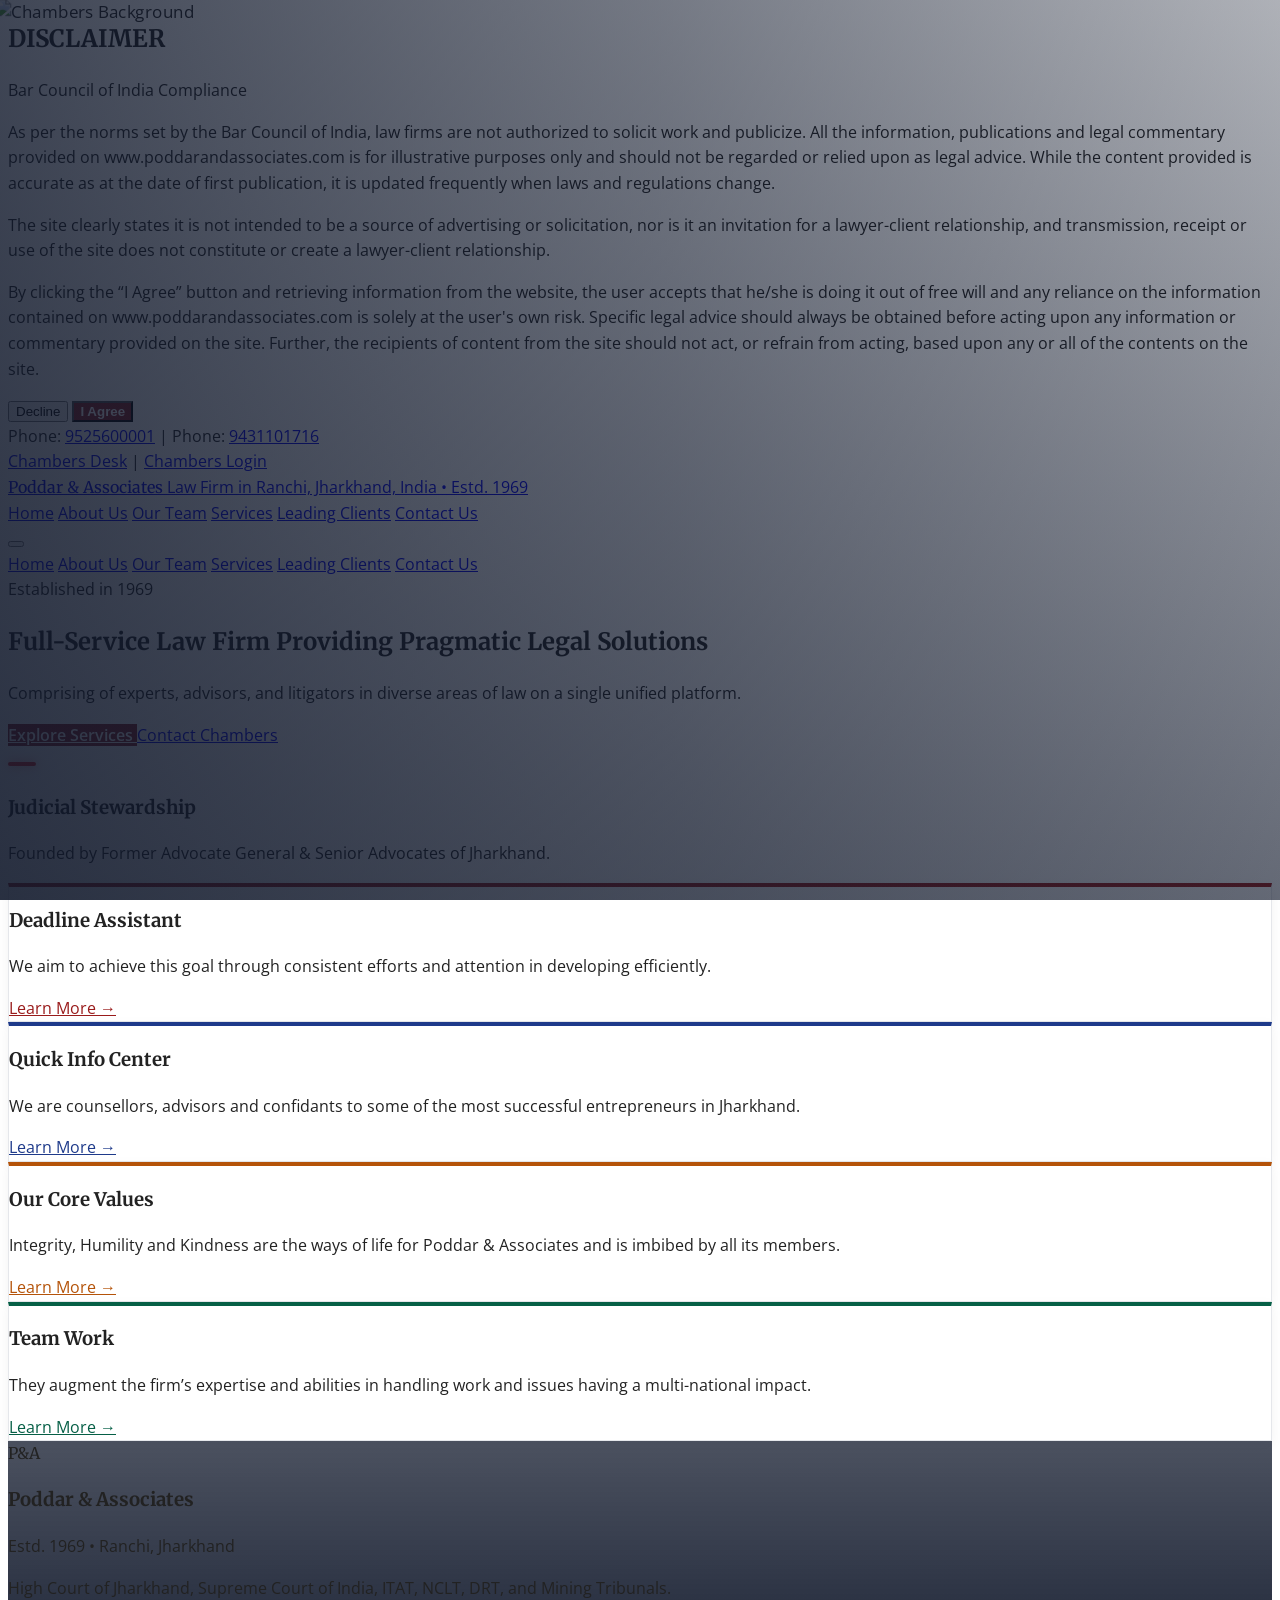
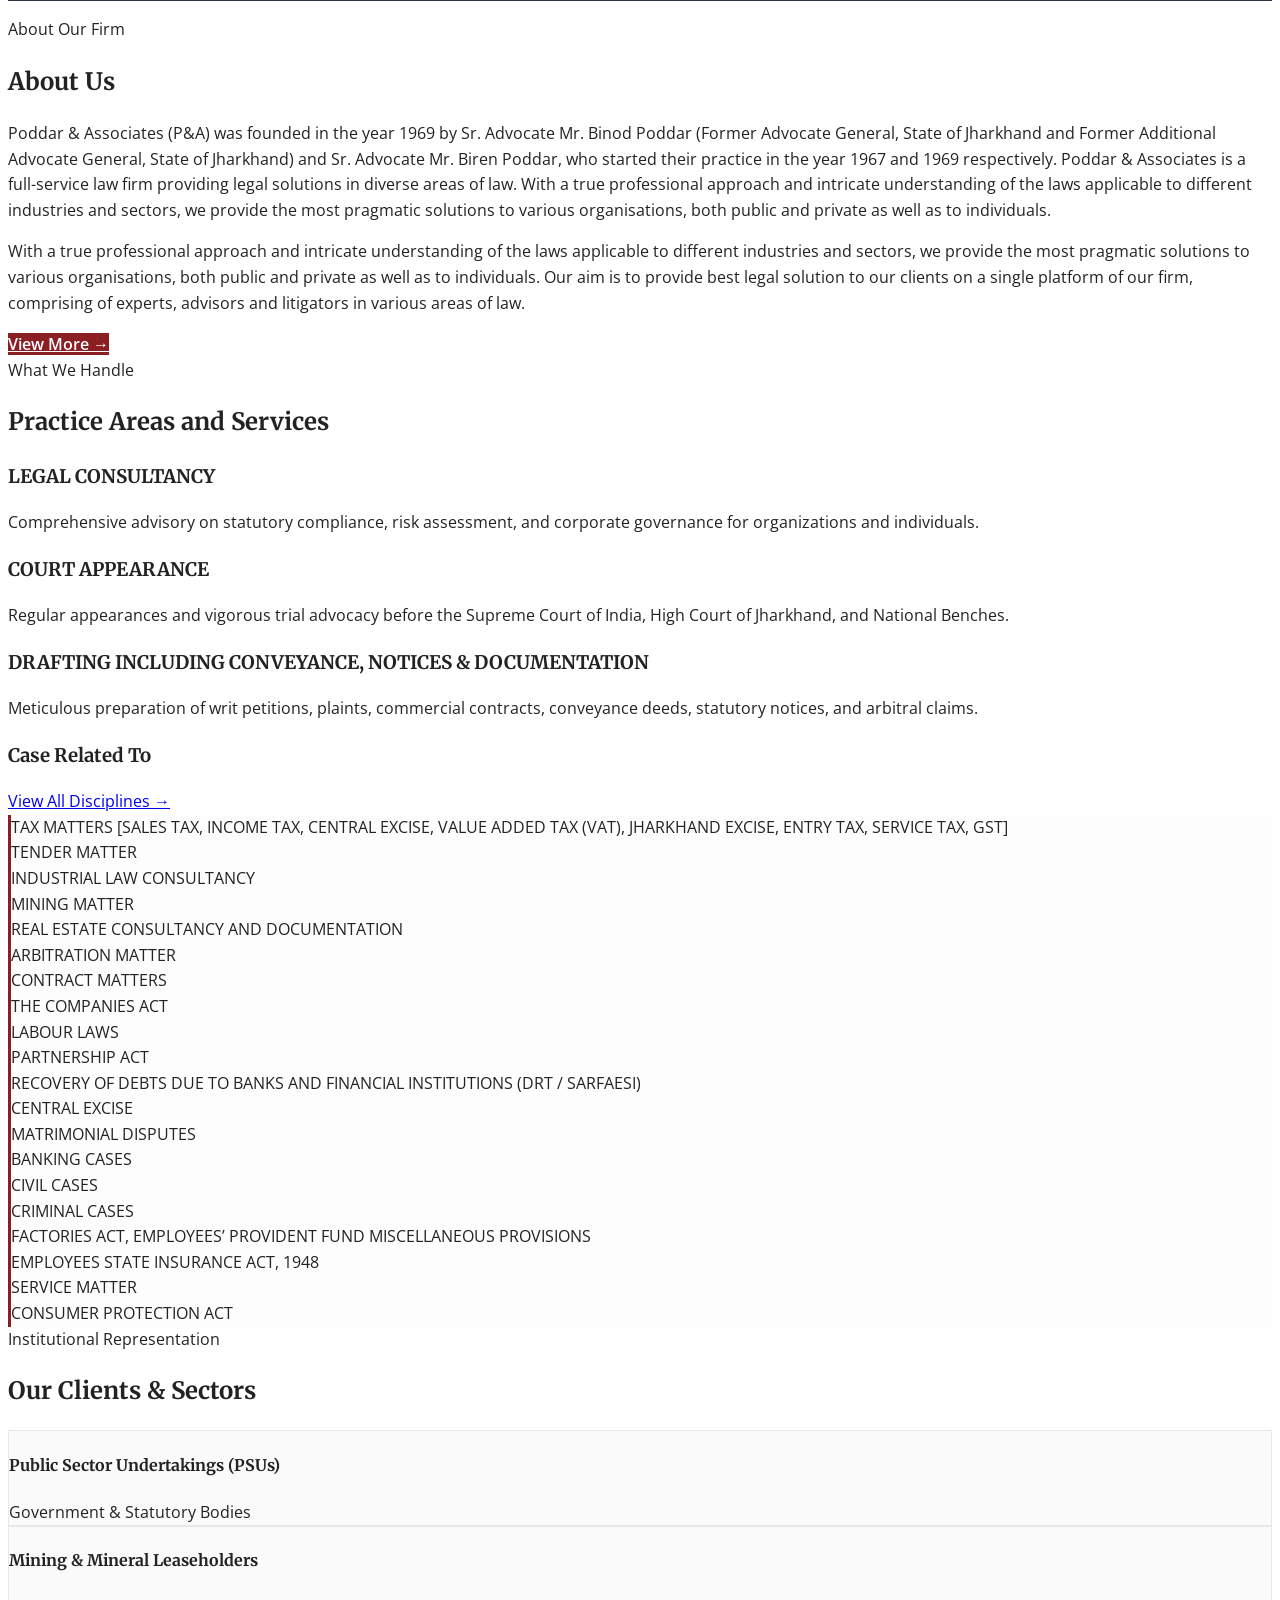
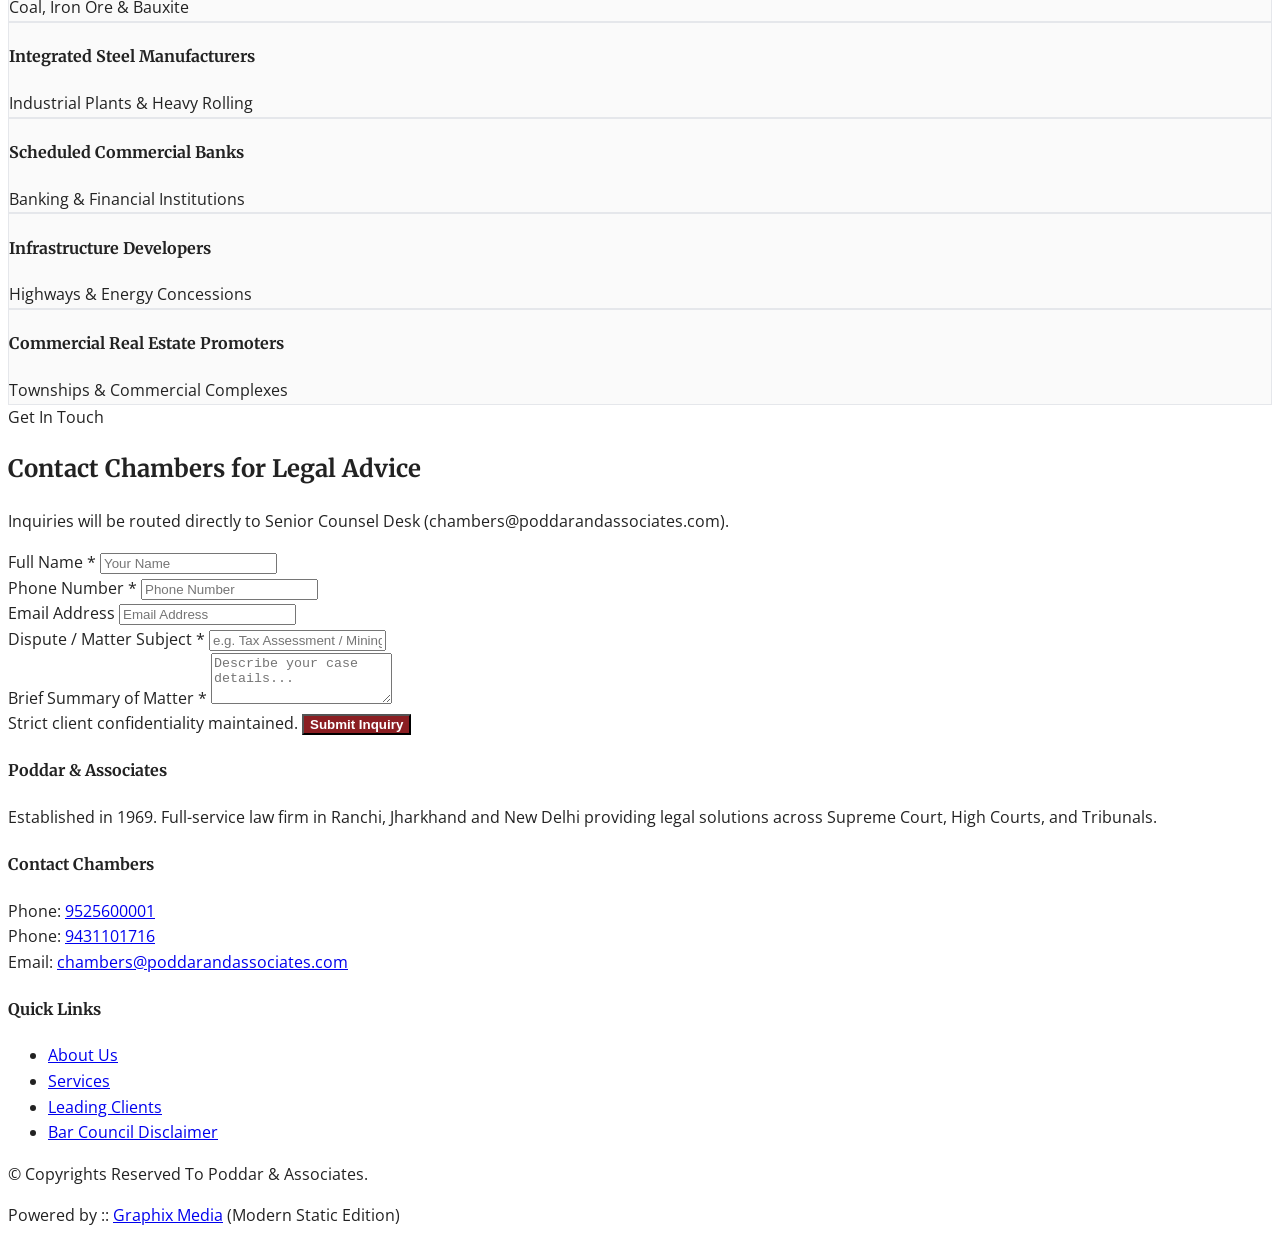
==== classic/index.html @ ffae6d09 "Initial commit: Jain Kishore Associates law firm website (Modern & Classic variants)" ====
<!DOCTYPE html>
<html lang="en">
<head>
  <meta charset="UTF-8">
  <meta name="viewport" content="width=device-width, initial-scale=1.0">
  <title>Poddar & Associates :: Law Firm in Ranchi, Jharkhand, India</title>
  <meta name="description" content="Poddar & Associates (P&A) was founded in 1969 by Sr. Advocate Mr. Binod Poddar and Sr. Advocate Mr. Biren Poddar. Full-service law firm in Ranchi, Jharkhand.">

  <!-- Tailwind CSS CDN -->
  <script src="https://cdn.tailwindcss.com"></script>
  <!-- Lucide Icons -->
  <script src="https://unpkg.com/lucide@latest"></script>
  <!-- Classic Stylesheet -->
  <link rel="stylesheet" href="css/styles.css">
</head>
<body class="bg-white text-slate-800" data-page="home">

  <!-- =========================================================================
       1. MANDATORY BCI DISCLAIMER MODAL
       ========================================================================= -->
  <div id="bciModal" class="fixed inset-0 z-50 bg-black/80 hidden items-center justify-center p-4">
    <div class="bg-white max-w-2xl w-full rounded-lg p-6 sm:p-8 border-t-4 border-red-800 shadow-2xl relative">
      <div class="text-center mb-4">
        <h2 id="classicBciTitle" class="serif-font text-2xl font-bold text-red-900 mb-1">DISCLAIMER</h2>
        <span id="classicBciSubtitle" class="text-xs uppercase tracking-wider text-slate-500 font-semibold">Bar Council of India Compliance</span>
      </div>
      <div id="classicBciBody" class="text-xs text-slate-600 leading-relaxed space-y-3 max-h-60 overflow-y-auto pr-2 border-y border-slate-200 py-3 text-justify">
        <p>
          As per the norms set by the Bar Council of India, law firms are not authorized to solicit work and publicize. All the information, publications and legal commentary provided on www.poddarandassociates.com is for illustrative purposes only and should not be regarded or relied upon as legal advice. While the content provided is accurate as at the date of first publication, it is updated frequently when laws and regulations change.
        </p>
        <p>
          The site clearly states it is not intended to be a source of advertising or solicitation, nor is it an invitation for a lawyer-client relationship, and transmission, receipt or use of the site does not constitute or create a lawyer-client relationship.
        </p>
        <p>
          By clicking the “I Agree” button and retrieving information from the website, the user accepts that he/she is doing it out of free will and any reliance on the information contained on www.poddarandassociates.com is solely at the user's own risk. Specific legal advice should always be obtained before acting upon any information or commentary provided on the site. Further, the recipients of content from the site should not act, or refrain from acting, based upon any or all of the contents on the site.
        </p>
      </div>
      <div class="mt-5 flex justify-end space-x-3">
        <button id="bciDeclineBtn" class="px-4 py-2 border border-slate-300 rounded text-xs font-semibold text-slate-600 hover:bg-slate-100">
          Decline
        </button>
        <button id="bciAcceptBtn" class="btn-classic-red px-6 py-2 rounded text-xs font-bold uppercase tracking-wider">
          I Agree
        </button>
      </div>
    </div>
  </div>

  <!-- =========================================================================
       2. TOP BAR (Faithful to Reference Site)
       ========================================================================= -->
  <div class="bg-slate-900 text-slate-300 text-xs py-2 px-4 border-b border-slate-800">
    <div class="max-w-6xl mx-auto flex flex-col sm:flex-row items-center justify-between gap-2">
      <div class="flex items-center space-x-4">
        <span><i data-lucide="phone" class="w-3.5 h-3.5 inline mr-1 text-red-400"></i> Phone: <a href="tel:9525600001" class="hover:text-white firm-phone1">9525600001</a></span>
        <span>|</span>
        <span><i data-lucide="phone" class="w-3.5 h-3.5 inline mr-1 text-red-400"></i> Phone: <a href="tel:9431101716" class="hover:text-white firm-phone2">9431101716</a></span>
      </div>
      <div class="flex items-center space-x-3">
        <a href="ContactUs.html" class="hover:text-white text-slate-400 font-medium">Chambers Desk</a>
        <span class="text-slate-600">|</span>
        <a href="ContactUs.html" class="text-red-400 font-bold hover:underline">Chambers Login</a>
      </div>
    </div>
  </div>

  <!-- =========================================================================
       3. LOGO HEADER & MAIN NAVIGATION
       ========================================================================= -->
  <header class="bg-white border-b border-slate-200">
    <div class="max-w-6xl mx-auto px-4 py-5 flex items-center justify-between">
      <div>
        <a href="index.html" class="block">
          <span class="classic-firm-name serif-font text-2xl sm:text-3xl font-extrabold text-blue-950 tracking-tight block">
            Poddar <span class="text-red-800">&</span> Associates
          </span>
          <span class="classic-firm-tagline text-xs uppercase tracking-widest text-slate-500 font-semibold block mt-0.5">
            Law Firm in Ranchi, Jharkhand, India • Estd. 1969
          </span>
        </a>
      </div>

      <!-- Desktop Nav -->
      <nav class="hidden lg:flex items-center space-x-7 text-sm font-bold uppercase tracking-wider text-slate-700">
        <a href="index.html" class="text-red-800 border-b-2 border-red-800 pb-1">Home</a>
        <a href="AboutUs.html" class="hover:text-red-800 transition-colors">About Us</a>
        <a href="OurTeam.html" class="hover:text-red-800 transition-colors">Our Team</a>
        <a href="service.html" class="hover:text-red-800 transition-colors">Services</a>
        <a href="#clients" class="hover:text-red-800 transition-colors">Leading Clients</a>
        <a href="ContactUs.html" class="hover:text-red-800 transition-colors">Contact Us</a>
      </nav>

      <!-- Mobile Button -->
      <button id="mobileToggle" class="lg:hidden p-2 text-slate-700 hover:text-red-800 border border-slate-200 rounded">
        <i data-lucide="menu" class="w-6 h-6"></i>
      </button>
    </div>

    <!-- Mobile Dropdown -->
    <div id="mobileNavDropdown" class="hidden lg:hidden border-t border-slate-200 bg-slate-50 px-4 py-3 space-y-2 text-sm font-semibold uppercase">
      <a href="index.html" class="block text-red-800 py-1">Home</a>
      <a href="AboutUs.html" class="block text-slate-700 hover:text-red-800 py-1">About Us</a>
      <a href="OurTeam.html" class="block text-slate-700 hover:text-red-800 py-1">Our Team</a>
      <a href="service.html" class="block text-slate-700 hover:text-red-800 py-1">Services</a>
      <a href="#clients" class="block text-slate-700 hover:text-red-800 py-1">Leading Clients</a>
      <a href="ContactUs.html" class="block text-slate-700 hover:text-red-800 py-1">Contact Us</a>
    </div>
  </header>

  <!-- =========================================================================
       4. HERO BANNER (Classic Reference Layout)
       ========================================================================= -->
  <section class="bg-gradient-to-r from-blue-950 via-slate-900 to-blue-900 text-white py-16 px-4 border-b-4 border-red-800 relative overflow-hidden">
    <!-- Hero Media Background Carousel (Infinite Loop) -->
    <div id="heroCarouselBg">
      <div id="heroSlidesTrack" class="w-full h-full relative">
        <!-- Rendered dynamically via main.js from data.js -->
      </div>
      <div class="hero-classic-overlay"></div>
    </div>

    <div class="max-w-6xl mx-auto flex flex-col md:flex-row items-center justify-between gap-8 relative z-10">
      <div class="max-w-2xl">
        <span class="inline-block bg-red-800 text-white text-xs uppercase tracking-widest font-bold px-3 py-1 rounded mb-3">
          Established in 1969
        </span>
        <h1 id="classicHeroHeadline" class="serif-font text-3xl sm:text-4xl font-bold leading-tight mb-4">
          Poddar & Associates
        </h1>
        <p id="classicHeroSubtitle" class="text-slate-200 text-base leading-relaxed mb-6 font-light">
          Providing best legal solution to our clients on a single platform of our firm, comprising of experts, advisors and litigators in various areas of law.
        </p>
        <div class="flex items-center space-x-4 mb-6">
          <a href="service.html" class="btn-classic-red px-6 py-3 rounded text-xs uppercase tracking-wider font-bold">
            Explore Services
          </a>
          <a href="ContactUs.html" class="bg-white/10 hover:bg-white/20 text-white border border-white/30 px-6 py-3 rounded text-xs uppercase tracking-wider font-semibold">
            Contact Chambers
          </a>
        </div>

        <!-- Carousel Dots -->
        <div class="flex items-center space-x-2 pt-2">
          <div id="heroCarouselDots" class="flex items-center space-x-2"></div>
        </div>
      </div>
      <div class="w-full md:w-80 p-6 bg-slate-950/70 border border-white/20 rounded-lg text-center backdrop-blur-md">
        <div class="w-16 h-16 mx-auto mb-3 rounded-full bg-red-800/90 border border-red-400 flex items-center justify-center text-white">
          <i data-lucide="scale" class="w-8 h-8"></i>
        </div>
        <h3 class="serif-font font-bold text-lg text-white mb-1">Judicial Stewardship</h3>
        <p class="text-xs text-slate-300 leading-relaxed">
          Founded by Former Advocate General & Senior Advocates of Jharkhand.
        </p>
      </div>
    </div>
  </section>

  <!-- =========================================================================
       5. THE 4 CLASSIC SIGNATURE FEATURE BLOCKS
       (Deadline Assistant | Quick Info Center | Our Core Values | Team Work)
       ========================================================================= -->
  <section class="py-12 bg-slate-50 border-b border-slate-200">
    <div class="max-w-6xl mx-auto px-4">
      <div id="classicFeaturesContainer" class="grid grid-cols-1 sm:grid-cols-2 lg:grid-cols-4 gap-6">
        <!-- Rendered dynamically from data.js -->
      </div>
    </div>
  </section>

  <!-- =========================================================================
       6. ABOUT US PREVIEW (Matching Reference Site text & image)
       ========================================================================= -->
  <section class="py-16 bg-white border-b border-slate-200">
    <div class="max-w-6xl mx-auto px-4">
      <div class="grid grid-cols-1 md:grid-cols-12 gap-10 items-center">
        <!-- Image Card -->
        <div class="md:col-span-5">
          <div id="classicAboutCard" class="border-4 border-slate-100 rounded-lg shadow-lg overflow-hidden p-6 bg-slate-900 text-white text-center bg-cover bg-center">
            <div class="w-20 h-20 mx-auto rounded-full bg-red-800 flex items-center justify-center serif-font font-bold text-2xl text-white mb-4">
              P&A
            </div>
            <h3 class="serif-font font-bold text-xl text-white">Poddar & Associates</h3>
            <p class="text-xs text-red-400 font-semibold uppercase tracking-wider mt-1">Estd. 1969 • Ranchi, Jharkhand</p>
            <p class="text-xs text-slate-300 mt-4 leading-relaxed font-light">
              High Court of Jharkhand, Supreme Court of India, ITAT, NCLT, DRT, and Mining Tribunals.
            </p>
          </div>
        </div>

        <!-- Text Description -->
        <div class="md:col-span-7">
          <span class="text-xs font-bold uppercase tracking-wider text-red-800 block mb-1">About Our Firm</span>
          <h2 class="serif-font text-2xl sm:text-3xl font-bold text-slate-900 mb-4">About Us</h2>
          <p id="classicAboutPreviewText" class="text-slate-600 text-sm leading-relaxed mb-4 text-justify">
            Poddar & Associates (P&A) was founded in the year 1969 by Sr. Advocate Mr. Binod Poddar (Former Advocate General, State of Jharkhand and Former Additional Advocate General, State of Jharkhand) and Sr. Advocate Mr. Biren Poddar, who started their practice in the year 1967 and 1969 respectively. Poddar & Associates is a full-service law firm providing legal solutions in diverse areas of law.
          </p>
          <p class="text-slate-600 text-sm leading-relaxed mb-6 text-justify">
            With a true professional approach and intricate understanding of the laws applicable to different industries and sectors, we provide the most pragmatic solutions to various organisations, both public and private as well as to individuals. Our aim is to provide best legal solution to our clients on a single platform of our firm, comprising of experts, advisors and litigators in various areas of law.
          </p>
          <a href="AboutUs.html" class="btn-classic-red inline-block px-6 py-2.5 rounded text-xs uppercase tracking-wider font-bold">
            View More &rarr;
          </a>
        </div>
      </div>
    </div>
  </section>

  <!-- =========================================================================
       7. PRACTICE AREAS & SERVICES PREVIEW
       ========================================================================= -->
  <section class="py-16 bg-slate-50 border-b border-slate-200">
    <div class="max-w-6xl mx-auto px-4">
      <div class="text-center max-w-2xl mx-auto mb-10">
        <span class="text-xs font-bold uppercase tracking-wider text-red-800 block mb-1">What We Handle</span>
        <h2 class="serif-font text-2xl sm:text-3xl font-bold text-slate-900">Practice Areas and Services</h2>
      </div>

      <!-- 3 Primary Services -->
      <div id="classicServicesContainer" class="grid grid-cols-1 md:grid-cols-3 gap-6 mb-12">
        <!-- Rendered dynamically -->
      </div>

      <!-- Case Related To Box -->
      <div class="bg-white p-6 sm:p-8 rounded-lg border border-slate-200 shadow-sm">
        <div class="flex items-center justify-between mb-6 pb-3 border-b border-slate-200">
          <h3 class="serif-font font-bold text-xl text-blue-950">Case Related To</h3>
          <a href="service.html" class="text-xs font-bold text-red-800 hover:underline">View All Disciplines &rarr;</a>
        </div>
        <div id="classicCasesContainer" class="grid grid-cols-1 sm:grid-cols-2 gap-x-6">
          <!-- Rendered dynamically -->
        </div>
      </div>
    </div>
  </section>

  <!-- =========================================================================
       8. LEADING CLIENTS & SECTORS
       ========================================================================= -->
  <section id="clients" class="py-16 bg-white border-b border-slate-200">
    <div class="max-w-6xl mx-auto px-4">
      <div class="text-center max-w-2xl mx-auto mb-10">
        <span class="text-xs font-bold uppercase tracking-wider text-red-800 block mb-1">Institutional Representation</span>
        <h2 class="serif-font text-2xl sm:text-3xl font-bold text-slate-900">Our Clients & Sectors</h2>
      </div>

      <div id="classicClientsContainer" class="grid grid-cols-2 sm:grid-cols-3 lg:grid-cols-6 gap-4">
        <!-- Rendered dynamically -->
      </div>
    </div>
  </section>

  <!-- =========================================================================
       9. QUICK INQUIRY FORM (Connected to Centralized data.js email)
       ========================================================================= -->
  <section class="py-16 bg-slate-50 border-b border-slate-200">
    <div class="max-w-4xl mx-auto px-4">
      <div class="bg-white p-8 rounded-lg border border-slate-200 shadow-md">
        <div class="mb-6">
          <span class="text-xs font-bold uppercase tracking-wider text-red-800 block mb-1">Get In Touch</span>
          <h2 class="serif-font text-2xl font-bold text-slate-900">Contact Chambers for Legal Advice</h2>
          <p class="text-xs text-slate-500 mt-1">
            Inquiries will be routed directly to Senior Counsel Desk (<span id="classicDestEmail" class="font-mono font-bold text-red-800"></span>).
          </p>
        </div>

        <div id="classicSuccessNotice" class="hidden mb-4 p-4 rounded bg-emerald-50 border border-emerald-300 text-emerald-800 text-xs"></div>

        <form id="classicConsultationForm" class="space-y-4">
          <div class="grid grid-cols-1 sm:grid-cols-2 gap-4">
            <div>
              <label class="block text-xs font-bold uppercase text-slate-700 mb-1" for="formName">Full Name *</label>
              <input type="text" id="formName" required placeholder="Your Name" class="w-full border border-slate-300 rounded p-2.5 text-xs focus:outline-none focus:border-red-800">
            </div>
            <div>
              <label class="block text-xs font-bold uppercase text-slate-700 mb-1" for="formPhone">Phone Number *</label>
              <input type="tel" id="formPhone" required placeholder="Phone Number" class="w-full border border-slate-300 rounded p-2.5 text-xs focus:outline-none focus:border-red-800">
            </div>
          </div>

          <div class="grid grid-cols-1 sm:grid-cols-2 gap-4">
            <div>
              <label class="block text-xs font-bold uppercase text-slate-700 mb-1" for="formEmail">Email Address</label>
              <input type="email" id="formEmail" placeholder="Email Address" class="w-full border border-slate-300 rounded p-2.5 text-xs focus:outline-none focus:border-red-800">
            </div>
            <div>
              <label class="block text-xs font-bold uppercase text-slate-700 mb-1" for="formSubject">Dispute / Matter Subject *</label>
              <input type="text" id="formSubject" required placeholder="e.g. Tax Assessment / Mining Lease / Tender Dispute" class="w-full border border-slate-300 rounded p-2.5 text-xs focus:outline-none focus:border-red-800">
            </div>
          </div>

          <div>
            <label class="block text-xs font-bold uppercase text-slate-700 mb-1" for="formMessage">Brief Summary of Matter *</label>
            <textarea id="formMessage" rows="3" required placeholder="Describe your case details..." class="w-full border border-slate-300 rounded p-2.5 text-xs focus:outline-none focus:border-red-800"></textarea>
          </div>

          <div class="flex items-center justify-between pt-2">
            <span class="text-[11px] text-slate-500 italic">Strict client confidentiality maintained.</span>
            <button type="submit" class="btn-classic-red px-6 py-2.5 rounded text-xs uppercase font-bold tracking-wider">
              Submit Inquiry
            </button>
          </div>
        </form>
      </div>
    </div>
  </section>

  <!-- =========================================================================
       10. FOOTER (Exact Match to Reference Site)
       ========================================================================= -->
  <footer class="bg-slate-900 text-slate-400 text-xs py-10 border-t border-slate-800">
    <div class="max-w-6xl mx-auto px-4">
      <div class="grid grid-cols-1 sm:grid-cols-3 gap-8 mb-8 pb-8 border-b border-slate-800">
        <div>
          <h4 class="classic-firm-name serif-font font-bold text-white text-base mb-3">Poddar & Associates</h4>
          <p class="classic-footer-summary text-xs leading-relaxed text-slate-400">
            Established in 1969. Full-service law firm providing legal consultancy, court appearances, and documentation in Ranchi, Jharkhand.
          </p>
        </div>

        <div>
          <h4 class="font-bold text-white text-xs uppercase tracking-wider mb-3">Contact Chambers</h4>
          <p class="space-y-1">
            <span>Phone: <a href="tel:9525600001" class="text-red-400 font-semibold firm-phone1">9525600001</a></span><br>
            <span>Phone: <a href="tel:9431101716" class="text-red-400 font-semibold firm-phone2">9431101716</a></span><br>
            <span>Email: <a href="mailto:chambers@poddarandassociates.com" class="text-slate-300 firm-email">chambers@poddarandassociates.com</a></span>
          </p>
        </div>

        <div>
          <h4 class="font-bold text-white text-xs uppercase tracking-wider mb-3">Quick Links</h4>
          <ul class="space-y-1.5">
            <li><a href="AboutUs.html" class="hover:text-white">About Us</a></li>
            <li><a href="service.html" class="hover:text-white">Services</a></li>
            <li><a href="#clients" class="hover:text-white">Leading Clients</a></li>
            <li><a href="#" id="openBciFooter" class="text-red-400 hover:underline">Bar Council Disclaimer</a></li>
          </ul>
        </div>
      </div>

      <div class="flex flex-col sm:flex-row items-center justify-between text-[11px] text-slate-500">
        <p class="classic-footer-copyright">© Copyrights Reserved To Poddar & Associates.</p>
        <p class="mt-2 sm:mt-0">Powered by :: <a href="#" class="text-slate-400 hover:underline">Graphix Media</a> (Modern Static Edition)</p>
      </div>
    </div>
  </footer>

  <!-- Scripts -->
  <script src="js/data.js"></script>
  <script src="js/main.js"></script>
</body>
</html>
---- classic/css/styles.css ----
/* ==========================================================================
   Classic Reference Stylesheet - Poddar & Associates
   Faithful to the visual identity of poddarandassociates.com with modern polish
   ========================================================================== */

@import url('https://fonts.googleapis.com/css2?family=Merriweather:ital,wght@0,300;0,400;0,700;1,400&family=Open+Sans:wght@300;400;600;700&display=swap');

:root {
  --color-primary-navy: #1B355A;
  --color-primary-maroon: #8B1E22;
  --color-accent-gold: #C5A059;
  --color-bg-light: #FFFFFF;
  --color-bg-muted: #F8F9FA;
  --color-border-light: #E5E7EB;
  --color-text-dark: #222222;
  --color-text-muted: #555555;
}

body {
  font-family: 'Open Sans', Arial, sans-serif;
  color: var(--color-text-dark);
  background-color: var(--color-bg-light);
  line-height: 1.6;
}

h1, h2, h3, h4, .serif-font {
  font-family: 'Merriweather', Georgia, serif;
}

/* Classic Button Styles */
.btn-classic-red {
  background-color: #8B1E22;
  color: #FFFFFF;
  font-weight: 600;
  transition: all 0.25s ease;
}
.btn-classic-red:hover {
  background-color: #6E161A;
  color: #FFFFFF;
}

.btn-classic-navy {
  background-color: #1B355A;
  color: #FFFFFF;
  font-weight: 600;
  transition: all 0.25s ease;
}
.btn-classic-navy:hover {
  background-color: #12243D;
  color: #FFFFFF;
}

/* Feature Box Styling (The 4 Signature Blocks) */
.feature-box {
  background: #FFFFFF;
  border: 1px solid #E5E7EB;
  border-top-width: 4px;
  box-shadow: 0 4px 12px rgba(0, 0, 0, 0.05);
  transition: transform 0.25s ease, box-shadow 0.25s ease;
}
.feature-box:hover {
  transform: translateY(-4px);
  box-shadow: 0 10px 20px rgba(0, 0, 0, 0.08);
}

/* Practice Area Checklist Items */
.practice-item {
  border-left: 3px solid #8B1E22;
  background-color: #FDFDFD;
  transition: background-color 0.2s ease, padding-left 0.2s ease;
}
.practice-item:hover {
  background-color: #F8FAFC;
  padding-left: 1.25rem;
  border-left-color: #1B355A;
}

/* Team Card */
.team-card {
  border: 1px solid #E5E7EB;
  background: #FFFFFF;
  transition: box-shadow 0.25s ease;
}
.team-card:hover {
  box-shadow: 0 8px 16px rgba(0, 0, 0, 0.08);
}

/* Client Logo Box */
.client-box {
  border: 1px solid #E5E7EB;
  background: #FAFAFA;
  transition: all 0.2s ease;
}
.client-box:hover {
  background: #FFFFFF;
  border-color: #8B1E22;
}

/* Disclaimer Modal Animation */
.modal-enter {
  opacity: 0;
  transform: scale(0.95);
}
.modal-enter-active {
  opacity: 1;
  transform: scale(1);
  transition: all 0.25s ease-out;
}
.modal-exit-active {
  opacity: 0;
  transform: scale(0.95);
  transition: all 0.2s ease-in;
}

/* ==========================================================================
   CLASSIC HERO CAROUSEL & KEN BURNS EFFECT
   ========================================================================== */
#heroCarouselBg {
  position: absolute;
  inset: 0;
  width: 100%;
  height: 100%;
  overflow: hidden;
  z-index: 0;
}

.hero-slide {
  position: absolute;
  inset: 0;
  width: 100%;
  height: 100%;
  opacity: 0;
  transition: opacity 1.2s cubic-bezier(0.4, 0, 0.2, 1);
  pointer-events: none;
  z-index: 0;
}

.hero-slide.active {
  opacity: 1;
  z-index: 1;
}

.hero-slide img,
.hero-slide video {
  width: 100%;
  height: 100%;
  object-fit: cover;
  transform: scale(1.0);
  transition: transform 7s ease-out;
  opacity: 0.95;
  filter: contrast(1.08) brightness(0.92);
}

.hero-slide.active img,
.hero-slide.active video {
  transform: scale(1.06);
}

.hero-classic-overlay {
  position: absolute;
  inset: 0;
  z-index: 2;
  pointer-events: none;
  background: linear-gradient(90deg, rgba(15,23,42,0.76) 0%, rgba(15,23,42,0.50) 52%, rgba(15,23,42,0.22) 100%),
              linear-gradient(180deg, rgba(15,23,42,0.15) 0%, rgba(15,23,42,0.55) 100%);
}

.hero-carousel-dot {
  cursor: pointer;
  height: 4px;
  border-radius: 9999px;
  transition: all 0.3s ease;
  background-color: rgba(255, 255, 255, 0.35);
  border: none;
  padding: 0;
}

.hero-carousel-dot.active {
  width: 28px !important;
  background-color: #DC2626 !important; /* Classic Crimson Red */
  box-shadow: 0 0 10px rgba(220, 38, 38, 0.5);
}
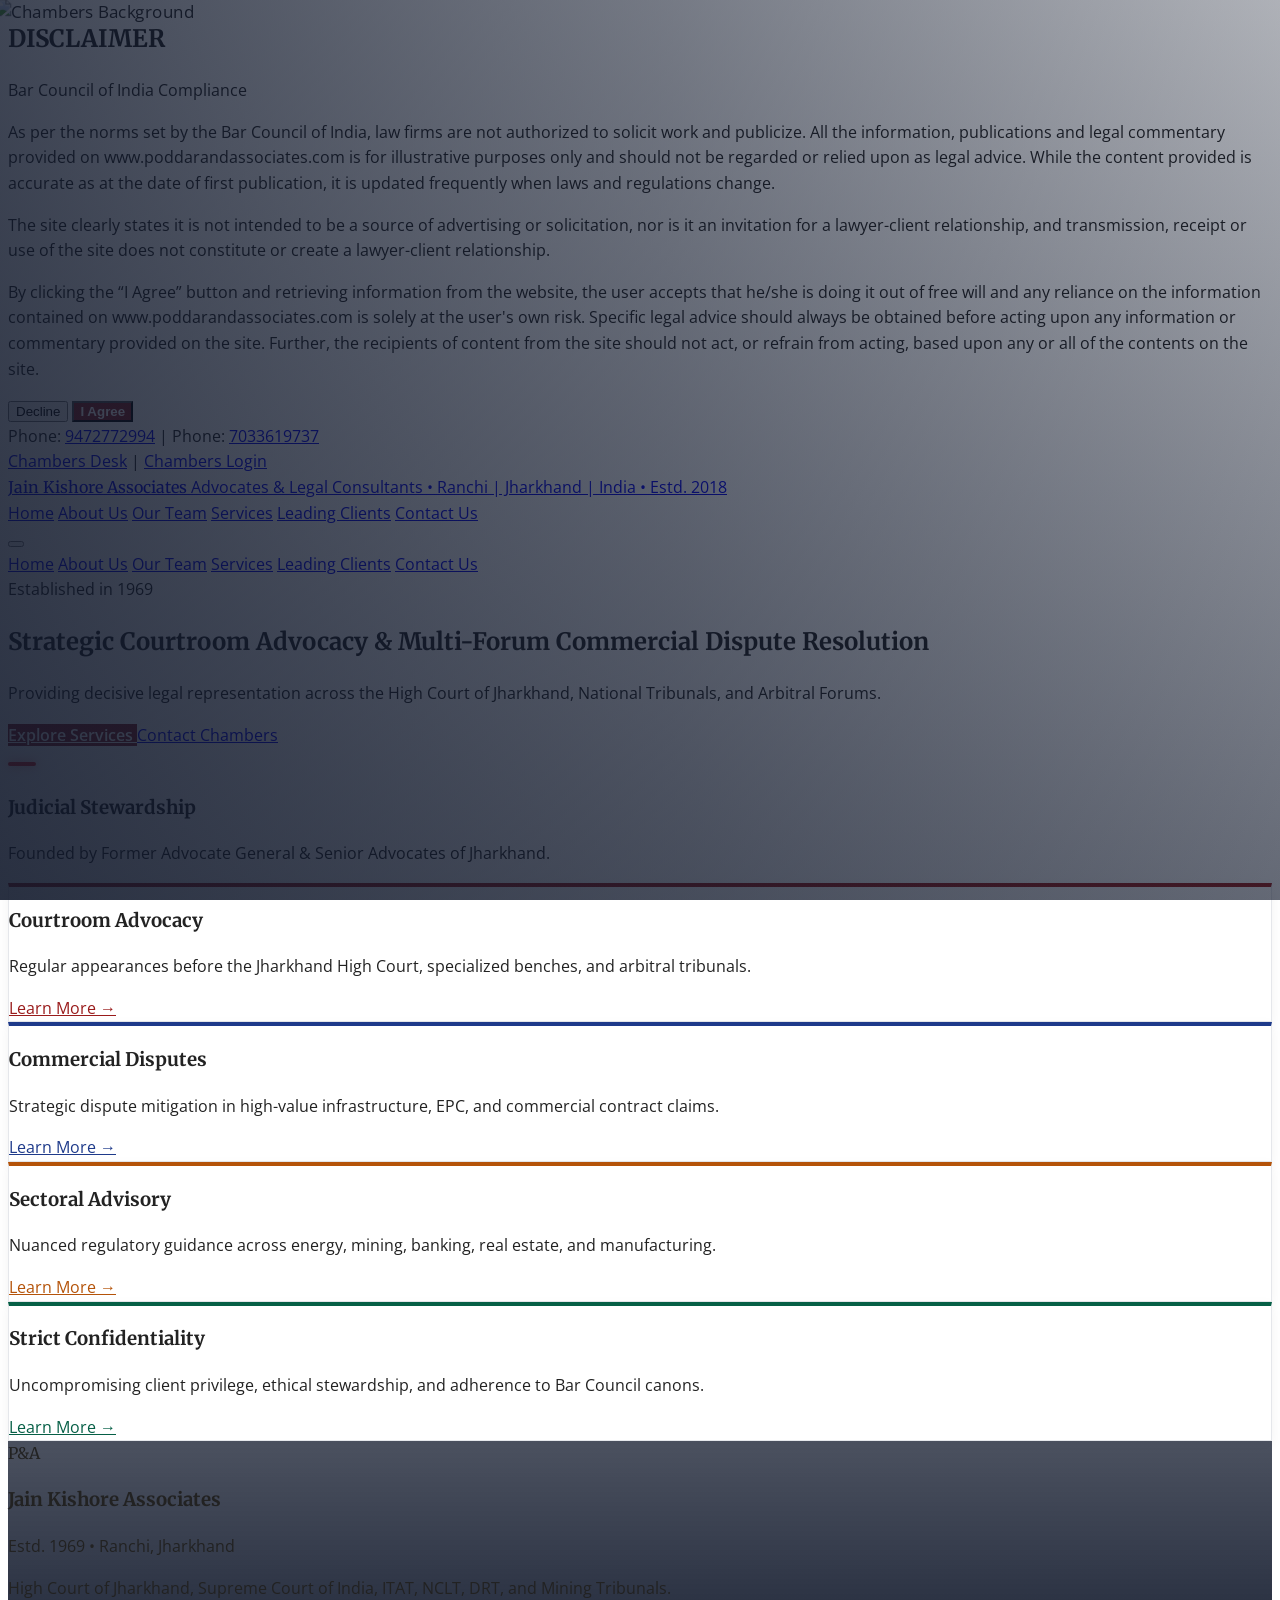
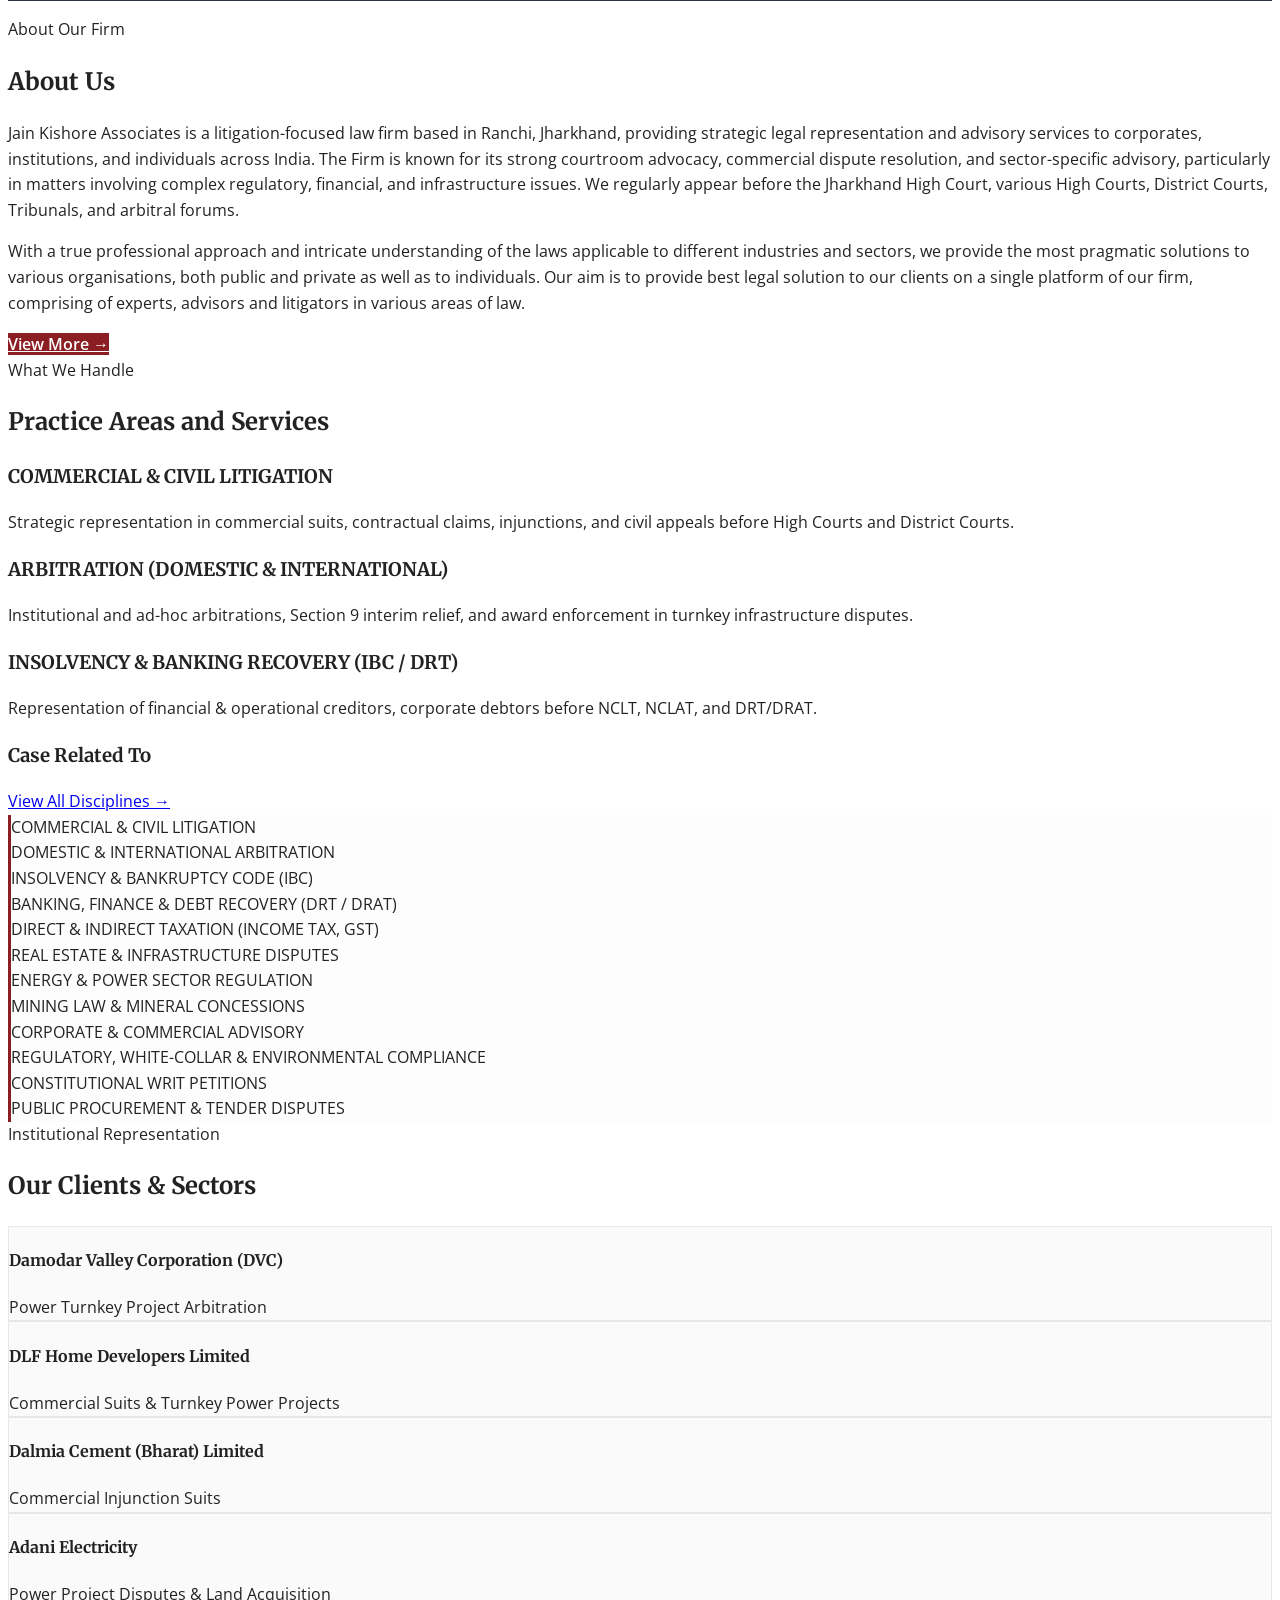
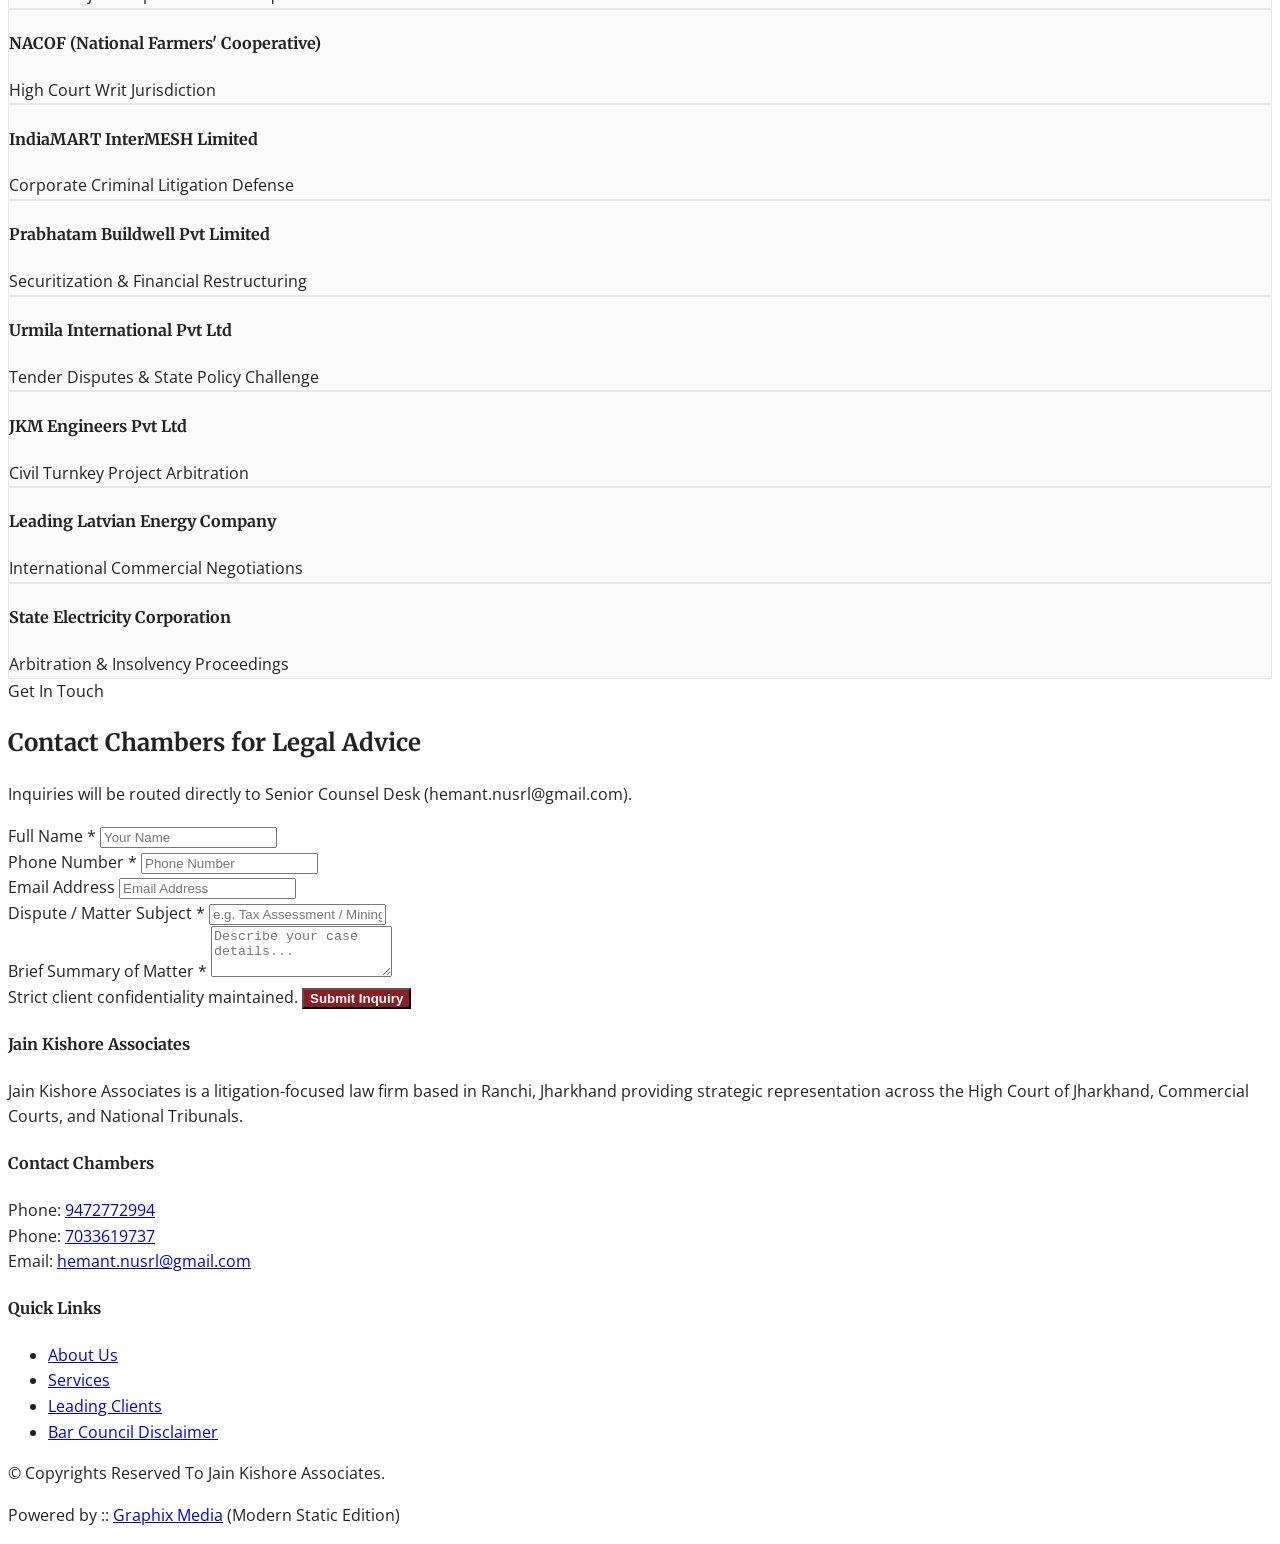
==== commit 8f4042a9: "feat: integrate Jain Kishore Associates official profile dossier and add client data collection spre" ====
--- a/classic/index.html
+++ b/classic/index.html
@@ -3,8 +3,8 @@
 <head>
   <meta charset="UTF-8">
   <meta name="viewport" content="width=device-width, initial-scale=1.0">
-  <title>Poddar & Associates :: Law Firm in Ranchi, Jharkhand, India</title>
-  <meta name="description" content="Poddar & Associates (P&A) was founded in 1969 by Sr. Advocate Mr. Binod Poddar and Sr. Advocate Mr. Biren Poddar. Full-service law firm in Ranchi, Jharkhand.">
+  <title>Jain Kishore Associates :: Advocates & Legal Consultants, Ranchi, Jharkhand</title>
+  <meta name="description" content="Jain Kishore Associates is a boutique litigation and dispute resolution law firm based out of Ranchi, Jharkhand, founded by Advocates Hemant Jain and Akchansh Kishore.">
 
   <!-- Tailwind CSS CDN -->
   <script src="https://cdn.tailwindcss.com"></script>
@@ -72,7 +72,7 @@
       <div>
         <a href="index.html" class="block">
           <span class="classic-firm-name serif-font text-2xl sm:text-3xl font-extrabold text-blue-950 tracking-tight block">
-            Poddar <span class="text-red-800">&</span> Associates
+            Jain Kishore <span class="text-red-800">&</span> Associates
           </span>
           <span class="classic-firm-tagline text-xs uppercase tracking-widest text-slate-500 font-semibold block mt-0.5">
             Law Firm in Ranchi, Jharkhand, India • Estd. 1969
@@ -125,7 +125,7 @@
           Established in 1969
         </span>
         <h1 id="classicHeroHeadline" class="serif-font text-3xl sm:text-4xl font-bold leading-tight mb-4">
-          Poddar & Associates
+          Jain Kishore Associates
         </h1>
         <p id="classicHeroSubtitle" class="text-slate-200 text-base leading-relaxed mb-6 font-light">
           Providing best legal solution to our clients on a single platform of our firm, comprising of experts, advisors and litigators in various areas of law.
@@ -180,7 +180,7 @@
             <div class="w-20 h-20 mx-auto rounded-full bg-red-800 flex items-center justify-center serif-font font-bold text-2xl text-white mb-4">
               P&A
             </div>
-            <h3 class="serif-font font-bold text-xl text-white">Poddar & Associates</h3>
+            <h3 class="serif-font font-bold text-xl text-white">Jain Kishore Associates</h3>
             <p class="text-xs text-red-400 font-semibold uppercase tracking-wider mt-1">Estd. 1969 • Ranchi, Jharkhand</p>
             <p class="text-xs text-slate-300 mt-4 leading-relaxed font-light">
               High Court of Jharkhand, Supreme Court of India, ITAT, NCLT, DRT, and Mining Tribunals.
@@ -193,7 +193,7 @@
           <span class="text-xs font-bold uppercase tracking-wider text-red-800 block mb-1">About Our Firm</span>
           <h2 class="serif-font text-2xl sm:text-3xl font-bold text-slate-900 mb-4">About Us</h2>
           <p id="classicAboutPreviewText" class="text-slate-600 text-sm leading-relaxed mb-4 text-justify">
-            Poddar & Associates (P&A) was founded in the year 1969 by Sr. Advocate Mr. Binod Poddar (Former Advocate General, State of Jharkhand and Former Additional Advocate General, State of Jharkhand) and Sr. Advocate Mr. Biren Poddar, who started their practice in the year 1967 and 1969 respectively. Poddar & Associates is a full-service law firm providing legal solutions in diverse areas of law.
+            Jain Kishore Associates (P&A) was founded in the year 1969 by Sr. Advocate Mr. Binod Poddar (Former Advocate General, State of Jharkhand and Former Additional Advocate General, State of Jharkhand) and Sr. Advocate Mr. Biren Poddar, who started their practice in the year 1967 and 1969 respectively. Jain Kishore Associates is a full-service law firm providing legal solutions in diverse areas of law.
           </p>
           <p class="text-slate-600 text-sm leading-relaxed mb-6 text-justify">
             With a true professional approach and intricate understanding of the laws applicable to different industries and sectors, we provide the most pragmatic solutions to various organisations, both public and private as well as to individuals. Our aim is to provide best legal solution to our clients on a single platform of our firm, comprising of experts, advisors and litigators in various areas of law.
@@ -312,7 +312,7 @@
     <div class="max-w-6xl mx-auto px-4">
       <div class="grid grid-cols-1 sm:grid-cols-3 gap-8 mb-8 pb-8 border-b border-slate-800">
         <div>
-          <h4 class="classic-firm-name serif-font font-bold text-white text-base mb-3">Poddar & Associates</h4>
+          <h4 class="classic-firm-name serif-font font-bold text-white text-base mb-3">Jain Kishore Associates</h4>
           <p class="classic-footer-summary text-xs leading-relaxed text-slate-400">
             Established in 1969. Full-service law firm providing legal consultancy, court appearances, and documentation in Ranchi, Jharkhand.
           </p>
@@ -323,7 +323,7 @@
           <p class="space-y-1">
             <span>Phone: <a href="tel:9525600001" class="text-red-400 font-semibold firm-phone1">9525600001</a></span><br>
             <span>Phone: <a href="tel:9431101716" class="text-red-400 font-semibold firm-phone2">9431101716</a></span><br>
-            <span>Email: <a href="mailto:chambers@poddarandassociates.com" class="text-slate-300 firm-email">chambers@poddarandassociates.com</a></span>
+            <span>Email: <a href="mailto:hemant.nusrl@gmail.com" class="text-slate-300 firm-email">hemant.nusrl@gmail.com</a></span>
           </p>
         </div>
 
@@ -339,7 +339,7 @@
       </div>
 
       <div class="flex flex-col sm:flex-row items-center justify-between text-[11px] text-slate-500">
-        <p class="classic-footer-copyright">© Copyrights Reserved To Poddar & Associates.</p>
+        <p class="classic-footer-copyright">© Copyrights Reserved To Jain Kishore Associates.</p>
         <p class="mt-2 sm:mt-0">Powered by :: <a href="#" class="text-slate-400 hover:underline">Graphix Media</a> (Modern Static Edition)</p>
       </div>
     </div>
